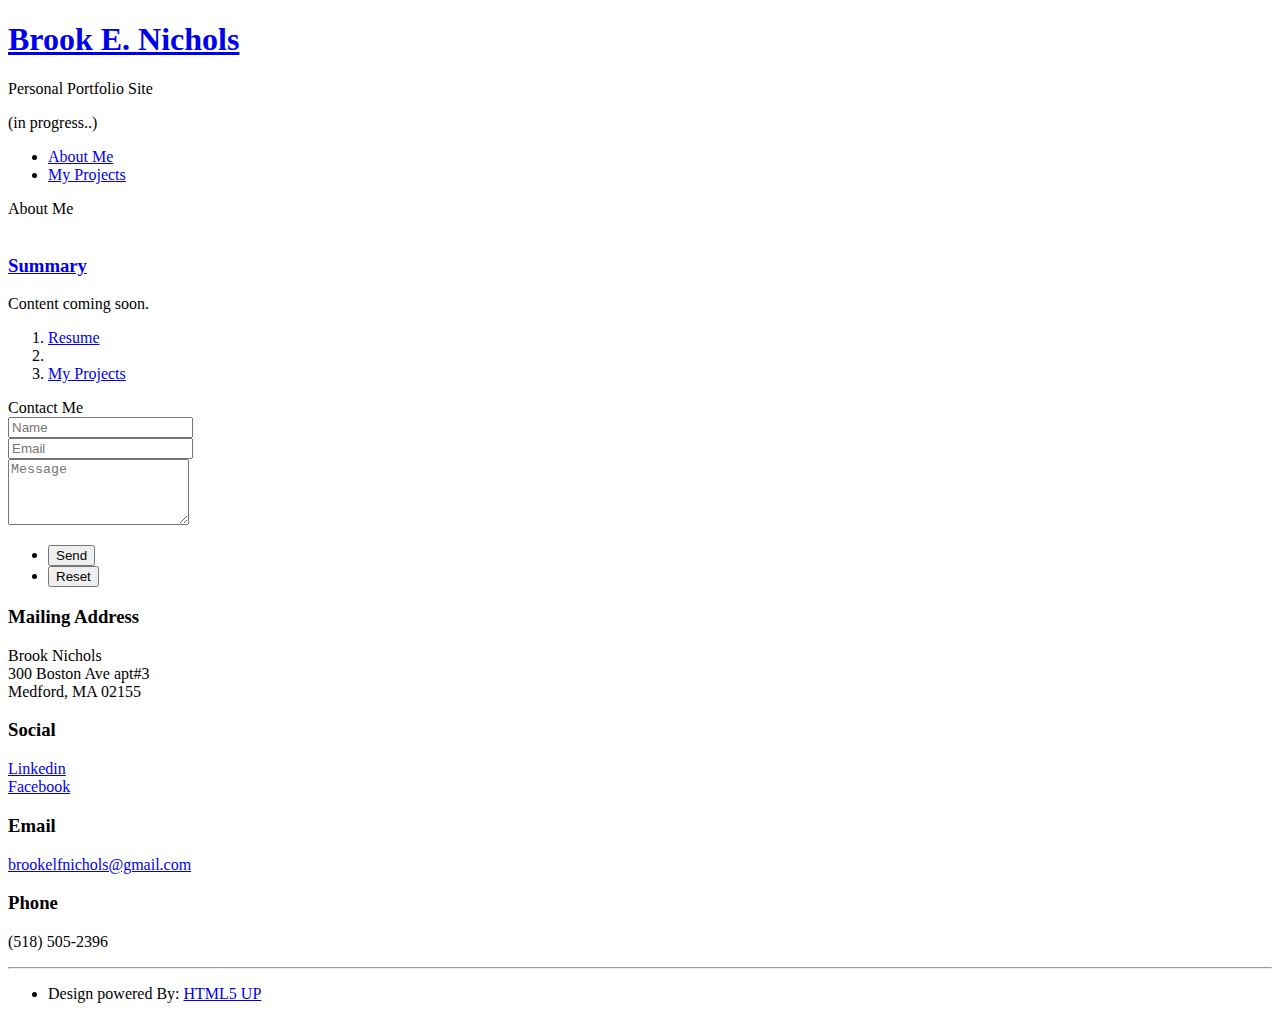
==== index.html @ 3df28643 "mar19 update" ====
<!DOCTYPE HTML>
<!--
	Escape Velocity by HTML5 UP
	html5up.net | @n33co
	Free for personal and commercial use under the CCA 3.0 license (html5up.net/license)
-->
<html>
	<head>
		<title>Brook Nichols</title>
		<meta http-equiv="content-type" content="text/html; charset=utf-8" />
		<meta name="description" content="" />
		<meta name="keywords" content="" />
		<!--[if lte IE 8]><script src="css/ie/html5shiv.js"></script><![endif]-->
		<script src="js/jquery.min.js"></script>
		<script src="js/jquery.dropotron.min.js"></script>
		<script src="js/skel.min.js"></script>
		<script src="js/skel-layers.min.js"></script>
		<script src="js/init.js"></script>
		<noscript>
			<link rel="stylesheet" href="css/skel.css" />
			<link rel="stylesheet" href="css/style.css" />
			<link rel="stylesheet" href="css/style-desktop.css" />
		</noscript>
		<!--[if lte IE 8]><link rel="stylesheet" href="css/ie/v8.css" /><![endif]-->
	</head>
	<body class="homepage">

		<!-- Header -->
			<div id="header-wrapper" class="wrapper">
				<div id="header">
					
					<!-- Logo -->
						<div id="logo">
							<h1><a href="index.html">Brook E. Nichols</a></h1>
							<p>Personal Portfolio Site</p>
              <p>(in progress..)</p>
						</div>
					
					<!-- Nav -->
						<nav id="nav">
							<ul>
								<li class="current"><a href="index.html">About Me</a></li>
						
						<!-- 		<li><a href="left-sidebar.html">Left Sidebar</a></li>
								<li><a href="right-sidebar.html">Right Sidebar</a></li> -->
								<li><a href="myprojects.html">My Projects</a></li>
							</ul>
						</nav>

				</div>
			</div>
		
		<!-- Intro -->
		<!-- 	<div id="intro-wrapper" class="wrapper style1">
				<div class="title">Introduction</div>
				<section id="intro" class="container">
					<p class="style1">So in case you were wondering what this is all about ...</p>
					

				</section>
			</div>
		 -->
		<!-- Main -->
			<!-- <div class="wrapper style2">
				<div class="title">About Me</div>
				<div id="main" class="container"> -->
					
					<!-- Image -->
						<!-- <a href="#" class="image featured">
							<img src="images/pic01.jpg" alt="" />
						</a> -->
					
					<!-- Features -->
						<!--<section id="features">
							 <header class="style1">
								<h2>Dolor consequat feugiat amet veroeros</h2>
								<p>Feugiat dolor nullam orci pretium phasellus justo</p>
							</header> -->
						<!-- 	<div class="feature-list">
								<div class="row">
									<div class="6u">
										<section>
											<h3 class="icon fa-comment">Mattis velit diam vulputate</h3>
											<p>Eget mattis at, laoreet vel et velit aliquam diam ante, aliquet sit amet vulputate. Eget mattis at, laoreet vel velit lorem.</p>
										</section>
									</div>
									<div class="6u">
										<section>
											<h3 class="icon fa-refresh">Lorem ipsum dolor sit veroeros</h3>
											<p>Eget mattis at, laoreet vel et velit aliquam diam ante, aliquet sit amet vulputate. Eget mattis at, laoreet vel velit lorem.</p>
										</section>
									</div>
								</div>
								<div class="row">
									<div class="6u">
										<section>
											<h3 class="icon fa-picture-o">Pretium phasellus justo lorem</h3>
											<p>Eget mattis at, laoreet vel et velit aliquam diam ante, aliquet sit amet vulputate. Eget mattis at, laoreet vel velit lorem.</p>
										</section>
									</div>
									<div class="6u">
										<section>
											<h3 class="icon fa-cog">Tempus sed pretium orci</h3>
											<p>Eget mattis at, laoreet vel et velit aliquam diam ante, aliquet sit amet vulputate. Eget mattis at, laoreet vel velit lorem.</p>
										</section>
									</div>
								</div>
								<div class="row">
									<div class="6u">
										<section>
											<h3 class="icon fa-wrench">Aliquam consequat et feugiat</h3>
											<p>Eget mattis at, laoreet vel et velit aliquam diam ante, aliquet sit amet vulputate. Eget mattis at, laoreet vel velit lorem.</p>
										</section>
									</div>
									<div class="6u">
										<section>
											<h3 class="icon fa-check">Dolore laoreet aliquam mattis</h3>
											<p>Eget mattis at, laoreet vel et velit aliquam diam ante, aliquet sit amet vulputate. Eget mattis at, laoreet vel velit lorem.</p>
										</section>
									</div>
								</div>
							</div>
							<ul class="actions actions-centered">
								<li><a href="#" class="button style1 big">Resume</a></li>
								<li><a href="myprojects.html" class="button style2 big">My Projects</a></li>
							</ul>
						</section> -->
				
			<!-- 	</div>
			</div> -->
		
		<!-- Highlights -->
			<div class="wrapper style3">
				<div class="title">About Me</div>
				<div id="highlights" class="container">
					<div class="row 150%">
						<div class="4u">
							<!-- <section class="highlight">
								<a href="#" class="image featured"><img src="images/pic02.jpg" alt="" /></a>
								<h3><a href="#">Aliquam diam consequat</a></h3>
								<p>Eget mattis at, laoreet vel amet sed velit aliquam diam ante, dolor aliquet sit amet vulputate mattis amet laoreet lorem.</p>
								<ul class="actions">
									<li><a href="#" class="button style1">Learn More</a></li>
								</ul>
							</section> -->
						</div>
						<div class="4u">
							<section class="highlight">
								<a href="#" class="image featured"><img src="images/me.jpg" alt="" /></a>
								<h3><a href="#">Summary</a></h3>
								<p>Content coming soon.</p>
							<ol class="actions actions-centered">
                <li><a href="images/Brook_Nichols_Resume_2_5_2015.pdf" class="button style1 big">Resume</a></li>
                <li></br></li>
                <li><a href="myprojects.html" class="button style2 big">My Projects</a></li>
              </ol>
							</section>
						</div>
						<div class="4u">
							<!-- <section class="highlight">
								<a href="#" class="image featured"><img src="images/pic04.jpg" alt="" /></a>
								<h3><a href="#">Mattis tempus lorem</a></h3>
								<p>Eget mattis at, laoreet vel amet sed velit aliquam diam ante, dolor aliquet sit amet vulputate mattis amet laoreet lorem.</p>
								<ul class="actions">
									<li><a href="#" class="button style1">Learn More</a></li>
								</ul>
							</section> -->
						</div>
					</div>
				</div>
			</div>

		<!-- Footer -->
			<div id="footer-wrapper" class="wrapper">
				<div class="title">Contact Me</div>
				<div id="footer" class="container">
					<!-- <header class="style1">
						<h2>Ipsum sapien elementum portitor?</h2>
						<p>
							Sed turpis tortor, tincidunt sed ornare in metus porttitor mollis nunc in aliquet.<br />
							Nam pharetra laoreet imperdiet volutpat etiam consequat feugiat.
						</p>
					</header> -->
					<!-- <hr/> -->
					<div class="row 150%">
						<div class="6u">

							<!-- Contact Form -->
								<section>
									<form method="post" action="MAILTO:brookelfnichols@gmail.com">
										<div class="row 50%">
											<div class="6u">
												<input type="text" name="name" id="contact-name" placeholder="Name" />
											</div>
											<div class="6u">
												<input type="text" name="email" id="contact-email" placeholder="Email" />
											</div>
										</div>
										<div class="row 50%">
											<div class="12u">
												<textarea name="message" id="contact-message" placeholder="Message" rows="4"></textarea>
											</div>
										</div>
										<div class="row">
											<div class="12u">
												<ul class="actions">
													<li><input type="submit" class="style1" value="Send" /></li>
													<li><input type="reset" class="style2" value="Reset" /></li>
												</ul>
											</div>
										</div>
									</form>
								</section>

						</div>
						<div class="6u">
						
							<!-- Contact -->
								<section class="feature-list small">
									<div class="row">
										<div class="6u">
											<section>
												<h3 class="icon fa-home">Mailing Address</h3>
												<p>
													Brook Nichols<br />
													300 Boston Ave apt#3<br />
													Medford, MA 02155
												</p>
											</section>
										</div>
										<div class="6u">
											<section>
												<h3 class="icon fa-comment">Social</h3>
												<p>
													<!-- <a href="#">@untitled-corp</a><br /> -->
													<a href="http://linkedin.com/view?id=205738322">Linkedin</a><br />
													<a href="http://facebook.com/brook.nichols.3">Facebook</a>
												</p>
											</section>
										</div>
									</div>
									<div class="row">
										<div class="6u">
											<section>
												<h3 class="icon fa-envelope">Email</h3>
												<p>
													<a href="#">brookelfnichols@gmail.com</a>
												</p>
											</section>
										</div>
										<div class="6u">
											<section>
												<h3 class="icon fa-phone">Phone</h3>
												<p>
													(518) 505-2396
												</p>
											</section>
										</div>
									</div>
								</section>
								
						</div>
					</div>
					<hr />
				</div>
				<div id="copyright">
					<ul>
						<!-- <li>&copy; Untitled</li> --><li>Design powered By: <a href="http://html5up.net">HTML5 UP</a></li>
					</ul>
				</div>
			</div>

	</body>
</html>
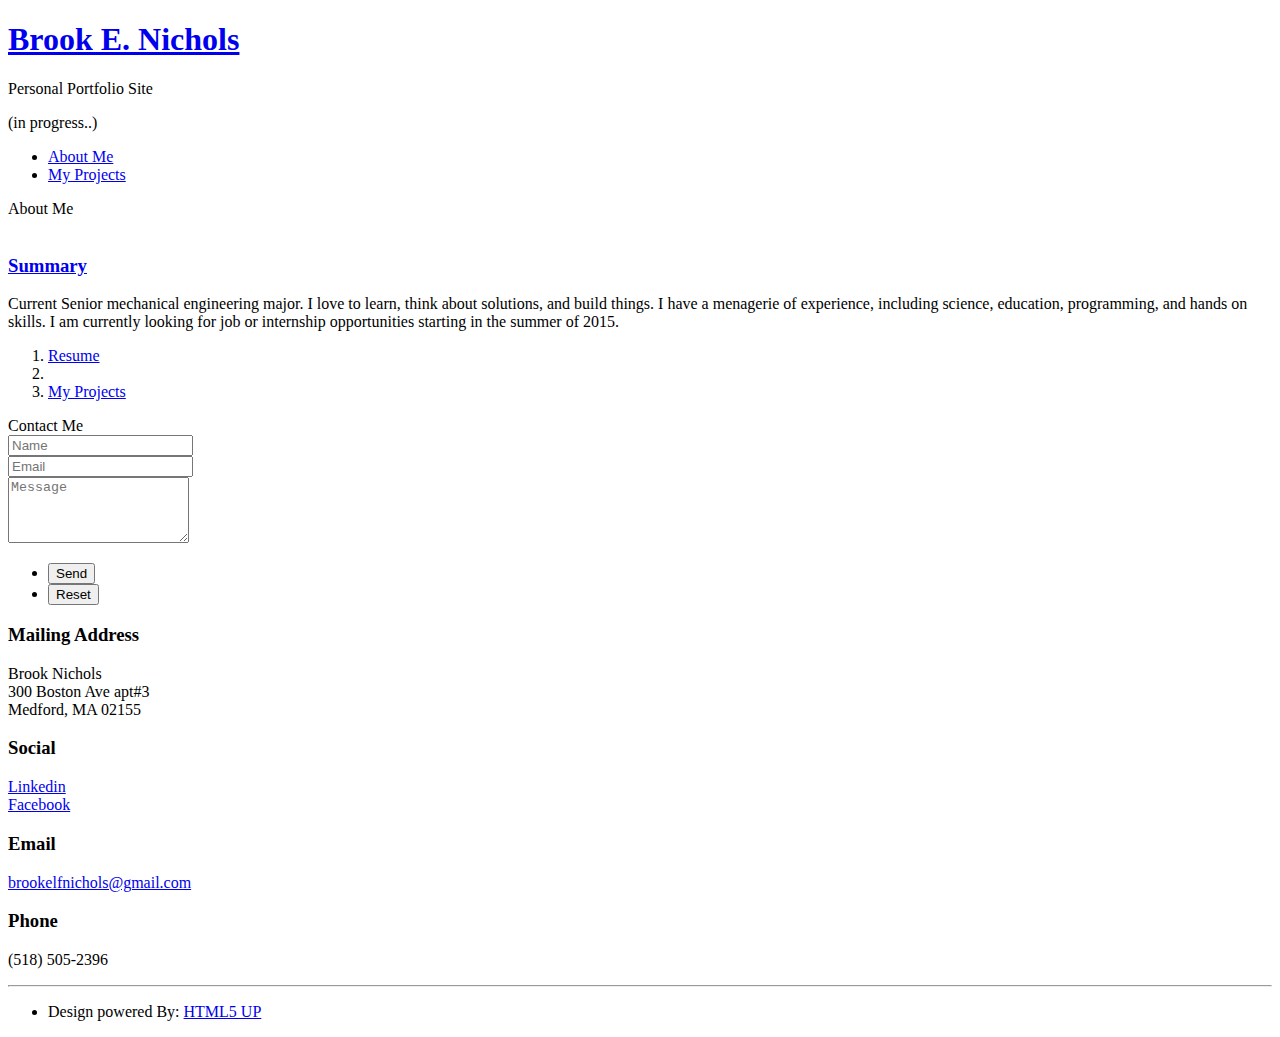
==== commit 715c5e34: "fix summary" ====
--- a/index.html
+++ b/index.html
@@ -134,7 +134,7 @@
 				<div class="title">About Me</div>
 				<div id="highlights" class="container">
 					<div class="row 150%">
-						<div class="4u">
+						<div class="2u">
 							<!-- <section class="highlight">
 								<a href="#" class="image featured"><img src="images/pic02.jpg" alt="" /></a>
 								<h3><a href="#">Aliquam diam consequat</a></h3>
@@ -144,11 +144,11 @@
 								</ul>
 							</section> -->
 						</div>
-						<div class="4u">
+						<div class="8u">
 							<section class="highlight">
-								<a href="#" class="image featured"><img src="images/me.jpg" alt="" /></a>
+								<a href="#" class="image featured centered"><img src="images/me.jpg" style="width: 50%;"alt="" /></a>
 								<h3><a href="#">Summary</a></h3>
-								<p>Content coming soon.</p>
+								<p>Current Senior mechanical engineering major. I love to learn, think about solutions, and build things. I have a menagerie of experience, including science, education, programming, and hands on skills. I am currently looking for job or internship opportunities starting in the summer of 2015.</p>
 							<ol class="actions actions-centered">
                 <li><a href="images/Brook_Nichols_Resume_2_5_2015.pdf" class="button style1 big">Resume</a></li>
                 <li></br></li>
@@ -156,7 +156,7 @@
               </ol>
 							</section>
 						</div>
-						<div class="4u">
+						<div class="2u">
 							<!-- <section class="highlight">
 								<a href="#" class="image featured"><img src="images/pic04.jpg" alt="" /></a>
 								<h3><a href="#">Mattis tempus lorem</a></h3>
--- a/css/style.css
+++ b/css/style.css
@@ -0,0 +1,873 @@
+@charset 'UTF-8';
+@import url('http://fonts.googleapis.com/css?family=Source+Sans+Pro:400,400italic,700,900');
+@import url('font-awesome.min.css');
+
+/*
+	Escape Velocity by HTML5 UP
+	html5up.net | @n33co
+	Free for personal and commercial use under the CCA 3.0 license (html5up.net/license)
+*/
+
+/*********************************************************************************/
+/* Basic                                                                         */
+/*********************************************************************************/
+
+	body, input, textarea, select
+	{
+		font-family: 'Source Sans Pro', sans-serif;
+		font-weight: 400;
+		color: #919499;
+	}
+
+		body.is-loading *
+		{
+			-moz-transition: none !important;
+			-webkit-transition: none !important;
+			-o-transition: none !important;
+			-ms-transition: none !important;
+			transition: none !important;
+			-moz-animation: none !important;
+			-webkit-animation: none !important;
+			-o-animation: none !important;
+			-ms-animation: none !important;
+			animation: none !important;
+		}
+
+	h1,h2,h3,h4,h5,h6
+	{
+		font-weight: 700;
+		color: #484d55;
+	}
+	
+	h1 a, h2 a, h3 a, h4 a, h5 a, h6 a
+	{
+		color: inherit;
+		text-decoration: none;
+	}
+
+	a
+	{
+		text-decoration: underline;
+		color: #717479;
+		-moz-transition: color .25s ease-in-out;
+		-webkit-transition: color .25s ease-in-out;
+		-o-transition: color .25s ease-in-out;
+		-ms-transition: color .25s ease-in-out;
+		transition: color .25s ease-in-out;
+	}
+	
+		a:hover
+		{
+			text-decoration: none;
+		}
+
+	strong, b
+	{
+		font-weight: 700;
+		color: #484d55;
+	}
+	
+	blockquote
+	{
+		border-left: solid 0.5em #ddd;
+		padding: 1em 0 1em 2em;
+		font-style: italic;
+	}
+	
+	em, i
+	{
+		font-style: italic;
+	}
+	
+	hr
+	{
+		border: 0;
+		border-top: solid 1px #ddd;
+	}
+	
+	sub
+	{
+		position: relative;
+		top: 0.5em;
+		font-size: 0.8em;
+	}
+	
+	sup
+	{
+		position: relative;
+		top: -0.5em;
+		font-size: 0.8em;
+	}
+	
+	.nobr
+	{
+		white-space: nowrap;
+	}
+
+	br.clear
+	{
+		clear: both;
+	}
+	
+	p, ul, ol, dl, table, blockquote, form
+	{
+		margin-bottom: 2em;
+	}
+	
+	/* Table */
+
+		table
+		{
+			width: 100%;
+		}
+		
+			table.default
+			{
+				width: 100%;
+			}
+			
+				table.default tbody tr:nth-child(2n+2)
+				{
+					background: #f4f4f4;
+				}
+				
+				table.default td
+				{
+					padding: 0.5em 1em 0.5em 1em;
+				}
+				
+				table.default th
+				{
+					text-align: left;
+					font-weight: 400;
+					padding: 0.5em 1em 0.5em 1em;
+				}
+			
+				table.default thead
+				{
+					background: #484d55;
+					color: #fff;
+				}
+				
+				table.default tfoot
+				{
+					background: #eee;
+				}
+				
+				table.default tbody
+				{
+				}
+
+	/* Form */
+
+		form
+		{
+		}
+		
+			form label
+			{
+				display: block;
+				font-weight: 700;
+				color: #484d55;
+			}
+		
+			form input[type="text"],
+			form input[type="email"],
+			form input[type="password"],
+			form select,
+			form textarea
+			{
+				-webkit-appearance: none;
+				display: block;
+				border: 0;
+				background: #eee;
+				box-shadow: inset 0px 0px 1px 0px #a0a1a7;
+				border-radius: 0.35em;
+				width: 100%;
+				padding: 0.75em 1em 0.75em 1em;
+				-moz-transition: all .25s ease-in-out;
+				-webkit-transition: all .25s ease-in-out;
+				-o-transition: all .25s ease-in-out;
+				-ms-transition: all .25s ease-in-out;
+				transition: all .25s ease-in-out;
+			}
+
+			form input[type="text"],
+			form input[type="email"],
+			form input[type="password"],
+			form select
+			{
+				line-height: 1em;
+			}
+			
+			form textarea
+			{
+				min-height: 10em;
+			}
+
+				form input[type="text"]:focus,
+				form input[type="email"]:focus,
+				form input[type="password"]:focus,
+				form select:focus,
+				form textarea:focus
+				{
+					background: #f8f8f8;
+				}
+				
+				form .formerize-placeholder
+				{
+					color: #555 !important;
+					font-style: italic;
+				}
+
+				form ::-webkit-input-placeholder
+				{
+					color: #555 !important;
+					font-style: italic;
+					line-height: 1.35em;
+				}
+
+				form :-moz-placeholder
+				{
+					color: #555 !important;
+					font-style: italic;
+				}
+
+				form ::-moz-placeholder
+				{
+					color: #555 !important;
+					font-style: italic;
+				}
+
+				form :-ms-input-placeholder
+				{
+					color: #555 !important;
+					font-style: italic;
+				}
+
+				form ::-moz-focus-inner
+				{
+					border: 0;
+				}
+
+	/* Section/Article */
+
+		section,
+		article
+		{
+			margin-bottom: 3em;
+		}
+		
+			section > :last-child,
+			article > :last-child
+			{
+				margin-bottom: 0;
+			}
+
+			section:last-child,
+			article:last-child
+			{
+				margin-bottom: 0;
+			}
+		
+		header.style1
+		{
+			text-align: center;
+		}
+
+			header.style1 h2
+			{
+				font-weight: 700;
+			}
+			
+			header.style1 p
+			{
+				color: #b1b4b9;
+			}
+
+	/* Image */
+
+		.image
+		{
+			display: inline-block;
+		}
+		
+			.image img
+			{
+				display: block;
+				width: 100%;
+			}
+
+			.image.fit
+			{
+				display: block;
+				width: 100%;
+			}
+
+			.image.left
+			{
+				float: left;
+				margin: 0 2em 2em 0;
+			}
+			
+			.image.centered
+			{
+				background: #2f333b url('images/overlay.png');
+				display: block;
+				margin: 0 0 2em 0;
+				
+			}
+
+				.image.centered img
+				{
+					margin: 0 auto;
+					width: auto;
+				}
+				
+			.image.featured
+			{
+				display: block;
+				width: 100%;
+				margin: 0 0 2em 0;
+			}
+
+	/* Button */
+	
+		input[type="button"],
+		input[type="submit"],
+		input[type="reset"],
+		.button
+		{
+			display: inline-block;
+			background: #444;
+			text-align: center;
+			text-transform: uppercase;
+			font-weight: 700;
+			letter-spacing: 0.25em;
+			text-decoration: none;
+			border-radius: 0.35em;
+			border: 0;
+			outline: 0;
+			cursor: pointer;
+			-moz-transition: all .25s ease-in-out;
+			-webkit-transition: all .25s ease-in-out;
+			-o-transition: all .25s ease-in-out;
+			-ms-transition: all .25s ease-in-out;
+			transition: all .25s ease-in-out;
+		}
+
+			input[type="button"].style1,
+			input[type="submit"].style1,
+			input[type="reset"].style1,
+			.button.style1
+			{
+				background: #e97770 url('images/overlay.png');
+				color: #fff;
+			}
+
+				input[type="button"].style1:hover,
+				input[type="submit"].style1:hover,
+				input[type="reset"].style1:hover,
+				.button.style1:hover
+				{
+					background-color: #f98780;
+				}
+				
+				input[type="button"].style1:active,
+				input[type="submit"].style1:active,
+				input[type="reset"].style1:active,
+				.button.style1:active
+				{
+					background-color: #d96760;
+				}
+
+			input[type="button"].style2,
+			input[type="submit"].style2,
+			input[type="reset"].style2,
+			.button.style2
+			{
+				background: none;
+				color: #606167;
+				box-shadow: inset 0px 0px 2px 0px #a0a1a7;
+			}
+			
+				input[type="button"].style2:hover,
+				input[type="submit"].style2:hover,
+				input[type="reset"].style2:hover,
+				.button.style2:hover
+				{
+					box-shadow: inset 0px 0px 2px 0px #606167;
+				}
+			
+				input[type="button"].style2:active,
+				input[type="submit"].style2:active,
+				input[type="reset"].style2:active,
+				.button.style2:active
+				{
+					box-shadow: inset 0px 0px 2px 0px #202127;
+				}
+
+			input[type="button"].style3,
+			input[type="submit"].style3,
+			input[type="reset"].style3,
+			.image.style3,
+			.button.style3
+			{
+				background: #2f333b url('images/overlay.png');
+				color: #fff;
+			}
+
+				input[type="button"].style3:hover,
+				input[type="submit"].style3:hover,
+				input[type="reset"].style3:hover,
+				.button.style3:hover
+				{
+					background-color: #3f434b;
+				}
+				
+				input[type="button"].style3:active,
+				input[type="submit"].style3:active,
+				input[type="reset"].style3:active,
+				.button.style3:active
+				{
+					background-color: #1f232b;
+				}
+
+	/* List */
+
+		ul.default
+		{
+			list-style: disc;
+			padding-left: 1em;
+		}
+		
+			ul.default li
+			{
+				padding-left: 0.5em;
+			}
+			
+		ul.style2
+		{
+		}
+		
+			ul.style2 li
+			{
+				border-top: solid 1px #eee;
+				padding: 1.5em 0 0 0;
+				margin: 1.5em 0 0 0;
+			}
+			
+			ul.style2 li:first-child
+			{
+				border-top: 0;
+				padding-top: 0;
+				margin-top: 0;
+			}
+		
+		ul.style3
+		{
+		}
+		
+			ul.style3 li
+			{
+				border-top: solid 1px #eee;
+				padding: 0.5em 0 0 0;
+				margin: 0.5em 0 0 0;
+			}
+			
+			ul.style3 li:first-child
+			{
+				border-top: 0;
+				padding-top: 0;
+				margin-top: 0;
+			}
+
+		ol
+		{
+		}	
+
+			ol.default
+			{
+				list-style: decimal;
+				padding-left: 1.25em;
+			}
+
+				ol.default li
+				{
+					padding-left: 0.25em;
+				}
+				
+	/* Feature List */
+
+		.feature-list
+		{
+		}
+
+			.feature-list h3
+			{
+				color: #e97770 !important;
+			}
+			
+				.feature-list h3:before
+				{
+					position: relative;
+					display: inline-block;
+					color: #fff;
+					background: #2f333b url('images/overlay.png');
+					border-radius: 1em;
+					text-align: center;
+				}
+
+/*********************************************************************************/
+/* Icons                                                                         */
+/*********************************************************************************/
+
+	.icon {
+		text-decoration: none;
+	}
+
+		.icon:before {
+			display: inline-block;
+			font-family: FontAwesome;
+			font-size: 1.25em;
+			text-decoration: none;
+			font-style: normal;
+			font-weight: normal;
+			line-height: 1;
+			-webkit-font-smoothing:antialiased;
+			-moz-osx-font-smoothing:grayscale;
+		}
+		
+		.icon > .label {
+			display: none;
+		}
+
+/*********************************************************************************/
+/* Wrappers                                                                      */
+/*********************************************************************************/
+
+	.wrapper
+	{
+		position: relative;
+	}
+
+		.wrapper .title
+		{
+			position: absolute;
+			top: 0;
+			left: 50%;
+			text-align: center;
+			text-transform: uppercase;
+			display: block;
+			font-weight: 700;
+			letter-spacing: 0.25em;
+		}
+		
+		.wrapper .title:before
+		{
+			content: '';
+			position: absolute;
+			bottom: -38px;
+			left: -35px;
+			width: 35px;
+			height: 38px;
+			background: url('images/shadow.png');
+		}
+		
+		.wrapper .title:after
+		{
+			content: '';
+			position: absolute;
+			bottom: -38px;
+			right: -35px;
+			width: 35px;
+			height: 38px;
+			background: url('images/shadow.png');
+			-moz-transform: scaleX(-1);
+			-webkit-transform: scaleX(-1);
+			-o-transform: scaleX(-1);
+			-ms-transform: scaleX(-1);
+			transform: scaleX(-1);
+    	}
+
+		.wrapper.style1
+		{
+			background: #e97770 url('images/overlay.png');
+			color: #eee;
+			color: rgba(255,255,255,0.75);
+		}
+		
+			.wrapper.style1 .title
+			{
+				background: #e97770 url('images/overlay.png');
+				color: #fff;
+			}
+		
+			.wrapper.style1 h1,
+			.wrapper.style1 h2,
+			.wrapper.style1 h3,
+			.wrapper.style1 h4,
+			.wrapper.style1 h5,
+			.wrapper.style1 h6,
+			.wrapper.style1 strong,
+			.wrapper.style1 b,
+			.wrapper.style1 a
+			{
+				color: #fff;
+			}
+		
+		.wrapper.style2
+		{
+			background: #fff;
+		}
+		
+			.wrapper.style2 .title
+			{
+				background: #fff;
+				color: #484d55;
+			}
+		
+		.wrapper.style3
+		{
+			background: #f3f3f3 url('images/overlay.png');
+		}
+		
+			.wrapper.style3 .title
+			{
+				background: #f3f3f3 url('images/overlay.png');
+				color: #484d55;
+			}
+			
+			.wrapper.style3 .image
+			{
+				border: solid 10px #fff;
+			}
+
+	#header-wrapper
+	{
+		background: url('../images/banner.jpg') center center;
+		background-size: cover;
+	}
+	
+		#header-wrapper:before
+		{
+			content: '';
+			position: absolute;
+			top: 0;
+			left: 0;
+			width: 100%;
+			height: 100%;
+			background: url('images/overlay.png');
+		}
+	
+	#footer-wrapper
+	{
+		background: #282b34 url('images/overlay.png');
+		color: #eee;
+		color: rgba(255,255,255,0.5);
+	}
+
+		#footer-wrapper h1,
+		#footer-wrapper h2,
+		#footer-wrapper h3,
+		#footer-wrapper h4,
+		#footer-wrapper h5,
+		#footer-wrapper h6,
+		#footer-wrapper strong,
+		#footer-wrapper b,
+		#footer-wrapper a
+		{
+			color: #fff;
+		}
+
+		#footer-wrapper hr
+		{
+			border-top-color: #333;
+			border-top-color: rgba(255,255,255,0.05);
+		}
+
+		#footer-wrapper form
+		{
+		}
+
+			#footer-wrapper form input[type="text"],
+			#footer-wrapper form input[type="email"],
+			#footer-wrapper form input[type="password"],
+			#footer-wrapper form select,
+			#footer-wrapper form textarea
+			{
+				background: #ccc;
+				box-shadow: none;
+			}
+
+			#footer-wrapper form input[type="text"]:focus,
+			#footer-wrapper form input[type="email"]:focus,
+			#footer-wrapper form input[type="password"]:focus,
+			#footer-wrapper form select:focus,
+			#footer-wrapper form textarea:focus
+			{
+				background: #fff;
+			}
+
+		#footer-wrapper input[type="button"].style2,
+		#footer-wrapper input[type="submit"].style2,
+		#footer-wrapper input[type="reset"].style2,
+		#footer-wrapper .button.style2
+		{
+			color: #aaa;
+			box-shadow: inset 0px 0px 2px 0px rgba(255,255,255,0.5);
+		}
+
+			#footer-wrapper input[type="button"].style2:hover,
+			#footer-wrapper input[type="submit"].style2:hover,
+			#footer-wrapper input[type="reset"].style2:hover,
+			#footer-wrapper .button.style2:hover
+			{
+				color: #ccc;
+				box-shadow: inset 0px 0px 2px 0px rgba(255,255,255,0.65);
+			}
+
+			#footer-wrapper input[type="button"].style2:active,
+			#footer-wrapper input[type="submit"].style2:active,
+			#footer-wrapper input[type="reset"].style2:active,
+			#footer-wrapper .button.style2:active
+			{
+				box-shadow: inset 0px 0px 2px 0px rgba(255,255,255,0.75);
+			}
+
+		#footer-wrapper .title
+		{
+			background: #282b34 url('images/overlay.png');
+			color: #eee;
+		}
+		
+		#footer-wrapper header.style1
+		{
+		}
+		
+			#footer-wrapper header.style1 h2
+			{
+				color: #fff;
+			}
+	
+			#footer-wrapper header.style1 .p
+			{
+				color: inherit;
+			}
+
+		#footer-wrapper .feature-list
+		{
+		}
+		
+			#footer-wrapper .feature-list section
+			{
+				border-top-color: #333;
+				border-top-color: rgba(255,255,255,0.05);
+			}
+
+			#footer-wrapper .feature-list h3
+			{
+			}
+			
+				#footer-wrapper .feature-list h3:before
+				{
+					background: #3d4249 url('images/overlay.png');
+				}
+		
+/*********************************************************************************/
+/* Logo                                                                          */
+/*********************************************************************************/
+
+	#logo
+	{
+	}
+	
+		#logo h1
+		{
+			font-weight: 900;
+			text-transform: uppercase;
+			color: #fff;
+		}
+		
+		#logo p
+		{
+			color: #eee;
+			color: rgba(255,255,255,0.5);
+			text-transform: uppercase;
+		}
+
+/*********************************************************************************/
+/* Intro                                                                         */
+/*********************************************************************************/
+
+	#intro
+	{
+	}
+	
+		#intro > .style1
+		{
+		}	
+		
+		#intro > .style2
+		{
+			font-weight: 700;
+			color: #fff;
+			border-radius: 0.35em;
+			box-shadow: inset 0px 0px 1px 1px rgba(255,255,255,0.25);
+		}
+		
+			#intro > .style2 a
+			{
+				color: inherit;
+				text-decoration: none;
+			}
+		
+		#intro > .style3
+		{
+		}
+		
+/*********************************************************************************/
+/* Highlights                                                                    */
+/*********************************************************************************/
+
+	#highlights
+	{
+	}
+
+		#highlights .highlight
+		{
+			text-align: center;
+		}
+		
+			#highlights .highlight h3
+			{
+				color: #e97770;
+			}
+
+/*********************************************************************************/
+/* Copyright                                                                     */
+/*********************************************************************************/
+			
+	#copyright
+	{
+		text-align: center;
+	}
+	
+		#copyright ul
+		{
+			display: inline-block;
+			border-radius: 0.35em;
+			box-shadow: inset 0px 0px 1px 1px rgba(255,255,255,0.05);
+			color: #aaa;
+			color: rgba(255,255,255,0.25);
+		}
+		
+		#copyright a
+		{
+			color: inherit;
+		}
+		
+			#copyright a:hover
+			{
+				color: #fff;
+			}